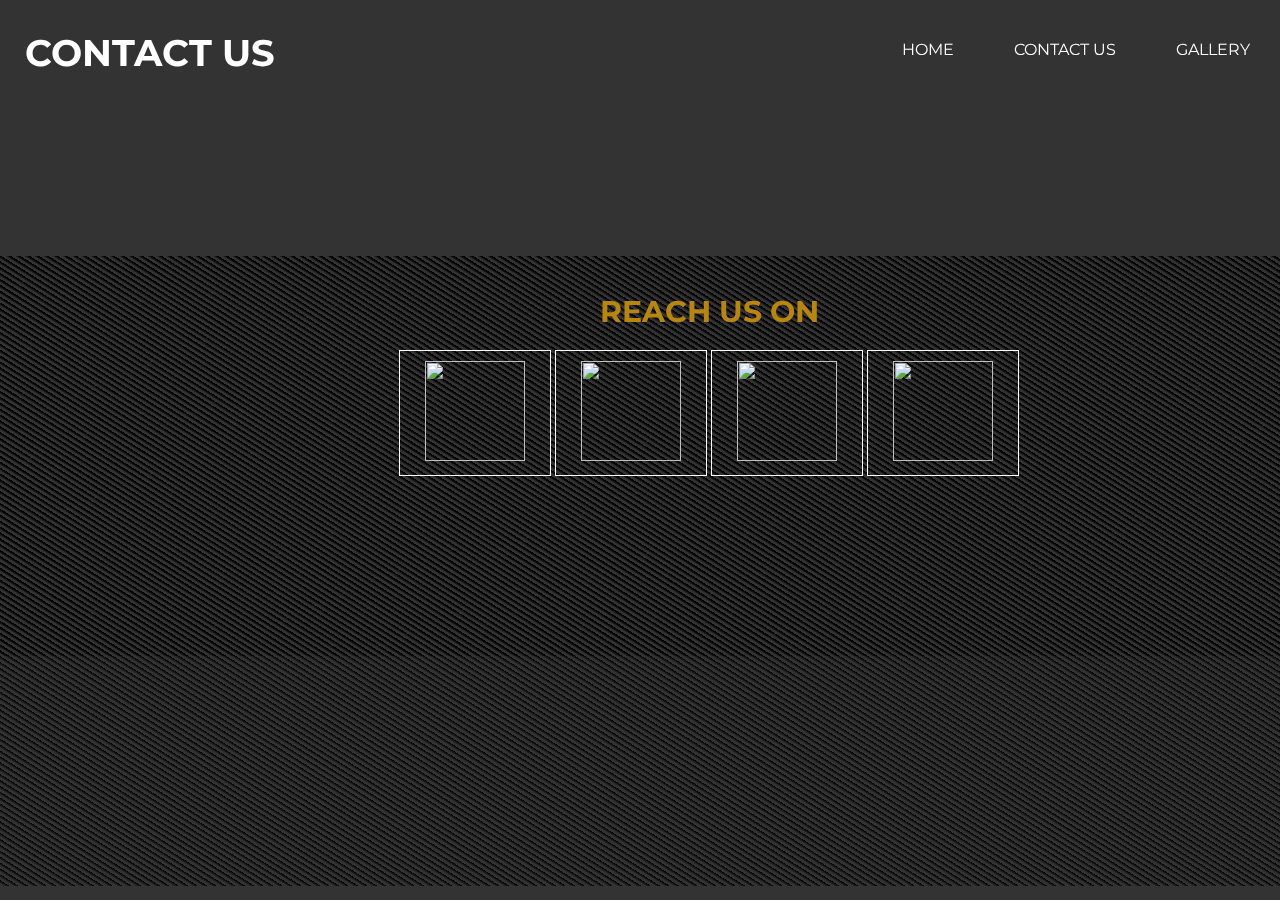
==== contact.html @ a5d5285b "Update contact.html" ====
<!DOCTYPE html>
<html>
    <head>
        <title>Sparks Donation</title>
        <meta name="viewport" content="width=device-width, initial-scale=1.0">
        <link rel="stylesheet" href="index.css">
        <link rel="preconnect" href="https://fonts.gstatic.com">
        <link href="https://fonts.googleapis.com/css2?family=Montserrat:wght@400;600&display=swap" rel="stylesheet">
        <style font-family: 'Montserrat', sans-serif;></style>

    </head>
    <body>


        <header class="header" style="margin-top: 0px;">
            <div class="heading">
            <h3 style="margin-left: 5px; margin-top: 20px;"><a href="index.html" class="logo">CONTACT US</a></h3></div>
            <input class="menu-btn" type="checkbox" id="menu-btn" />
            <label class="menu-icon" for="menu-btn"><span class="navicon"></span></label>
            <ul class="menu">
              <li><a href="index.html">HOME</a></li>
              <li><a href="contact.html">CONTACT US</a></li>
              <li><a href="gallery.html">GALLERY</a></li>
            </ul>

            <div class="pattern" style="height: 70vh;">
            <div class="pattern" style="height: 400px;">
            <div class="welcome" style="position: relative;">
                <h3 style="color: white; color: darkgoldenrod;"><br>REACH US ON</h3>
               <a href="www.instagram.com"><img src="./image/insta.jpg" style="height:100px;width:100px"></img></a>
               <a href="www.facebook.com"><img src="./image/fb.png" style="height:100px;width:100px"></img></a>
               <a href="www.twitter.com"><img src="./image/twitter.png" style="height:100px;width:100px"></img></a>
               <a href="www.whatsapp.com"><img src="./image/whatsapp.jpg" style="height:100px;width:100px"></img></a>
            </div>
        </div>
        </header>
</body>
</html>
---- index.css ----
* {
	margin: 0;
	padding: 0;
}
body {
    font-family: 'Montserrat';
    
}
body h2{
    color: #fff;
}
.logo h2{
    margin-top: 20px;
    margin-left: 60px;
}
header {
	background: linear-gradient(rgba(0, 0, 0, 0.8), rgba(0, 0, 0, 0.8)), url(https://cdn.givingcompass.org/wp-content/uploads/2017/12/26161635/How-to-Pick-the-Right-Charity.jpg);
	height: 100vh;
	-webkit-background-size: cover;
	background-size: cover;
	background-position: center center;
	position: relative;
}
.logo {
	float: left;
}
.logo img {
	width: 100%;
}
.welcome{
	position: absolute;
	width: 650px;
	height: 300px;
    margin: 20% 30%;
	text-align: center;
}
.welcome h3 {
	text-align: center;
	color: #fff;
	text-transform: uppercase;
	font-size: 30px;
}
.welcome h3 span {
	color: #00fecb;
}
.welcome a {
	border: 1px solid #fff;
	padding: 10px 25px;
	text-decoration: none;
	text-transform: uppercase;
	font-size: 14px;
	margin-top: 20px;
	display: inline-block;
	color: #fff;
}
.welcome a:hover {
	background: #fff;
	color: #333;
}
.pattern {
    height: 40vh;
    width: 100vw;
    
    background-image: repeating-linear-gradient(
      32deg, 
      transparent,
      transparent 2px,
      black 5px,
      black 5px,
      transparent 4px
      );
  /*     background-size: 6px 6px; */
  }
/*resposive*/

@media (max-width:600px) {

  .heading h3{

    text-align: center;
  }

	.logo {
		
		width: 50%;
    margin-left: 60px;


	}
	.welcome{
		width: 100%;
		height: auto;
		margin: 30% 0;
	}
	.welcome h1 {
		font-size: 30px;
  }
}
body {
    margin: 0;
    font-family: Montserrat;
  }
  
  a {
    color: #fff;
  }
  
  /* header */
  
  .header {
    background-color: #fff;
    box-shadow: 1px 1px 4px 0 rgba(0,0,0,.1);
    margin-top: 20px;
    position: fixed;
    width: 100%;
    z-index: 3;
  }
  
  .header ul {
    margin: 0;
    padding: 0;
    list-style: none;
    overflow: hidden;
    
  }
  
  .header li a {
    display: block;
    padding: 10px 20px;
    text-decoration: none;
  }
  
  .header li a:hover,
  .header .menu-btn:hover {
    background: #fff;
	color: #333;
  }
  
  .header .logo {
    display: block;
    float: left;
    font-size: 2em;
    padding: 10px 20px;
    text-decoration: none;
  }
  
  /* menu */
  
  .header .menu {
    clear: both;
    max-height: 0;
    transition: max-height .2s ease-out;
  }
  
  /* menu icon */
  
  .header .menu-icon {
    cursor: pointer;
    display: inline-block;
    float: right;
    padding: 28px 20px;
    position: relative;
    user-select: none;
  }
  
  .header .menu-icon .navicon {
    background: #fff;
    display: block;
    height: 2px;
    position: relative;
    transition: background .2s ease-out;
    width: 18px;
  }
  
  .header .menu-icon .navicon:before,
  .header .menu-icon .navicon:after {
    background: #fff;
    content: '';
    display: block;
    height: 100%;
    position: absolute;
    transition: all .2s ease-out;
    width: 100%;
  }
  
  .header .menu-icon .navicon:before {
    top: 5px;
  }
  
  .header .menu-icon .navicon:after {
    top: -5px;
  }
  
  /* menu btn */
  
  .header .menu-btn {
    display: none;
  }
  
  .header .menu-btn:checked ~ .menu {
    max-height: 240px;
  }
  
  .header .menu-btn:checked ~ .menu-icon .navicon {
    background: transparent;
  }
  
  .header .menu-btn:checked ~ .menu-icon .navicon:before {
    transform: rotate(-45deg);
  }
  
  .header .menu-btn:checked ~ .menu-icon .navicon:after {
    transform: rotate(45deg);
  }
  
  .header .menu-btn:checked ~ .menu-icon:not(.steps) .navicon:before,
  .header .menu-btn:checked ~ .menu-icon:not(.steps) .navicon:after {
    top: 0;
  }
  
  /* 48em = 768px */
  
  @media (min-width: 48em) {
    .header li {
      float: left;
    }
    .header li a {
      padding: 20px 30px;
    }
    .header .menu {
      clear: none;
      float: right;

      max-height: none;
    }
    .header .menu-icon {
      display: none;
    }
    
  }
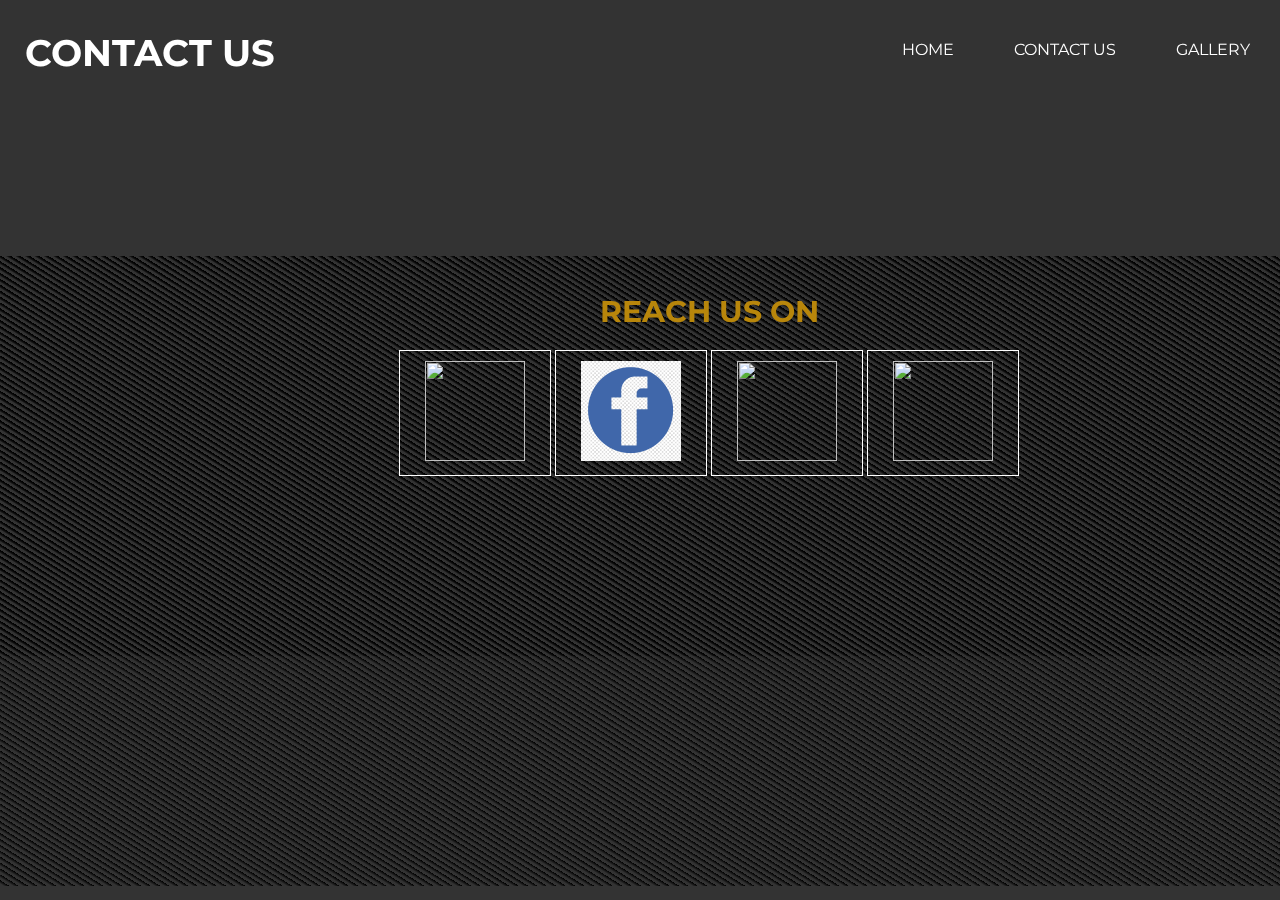
==== commit 31c1bee7: "Update contact.html" ====
--- a/contact.html
+++ b/contact.html
@@ -27,8 +27,8 @@
             <div class="pattern" style="height: 400px;">
             <div class="welcome" style="position: relative;">
                 <h3 style="color: white; color: darkgoldenrod;"><br>REACH US ON</h3>
-               <a href="www.instagram.com"><img src="./image/insta.jpg" style="height:100px;width:100px"></img></a>
-               <a href="www.facebook.com"><img src="./image/fb.png" style="height:100px;width:100px"></img></a>
+               <a href="www.instagram.com"><img src="./insta.png" style="height:100px;width:100px"></img></a>
+               <a href="www.facebook.com"><img src="./fb.png" style="height:100px;width:100px"></img></a>
                <a href="www.twitter.com"><img src="./image/twitter.png" style="height:100px;width:100px"></img></a>
                <a href="www.whatsapp.com"><img src="./image/whatsapp.jpg" style="height:100px;width:100px"></img></a>
             </div>
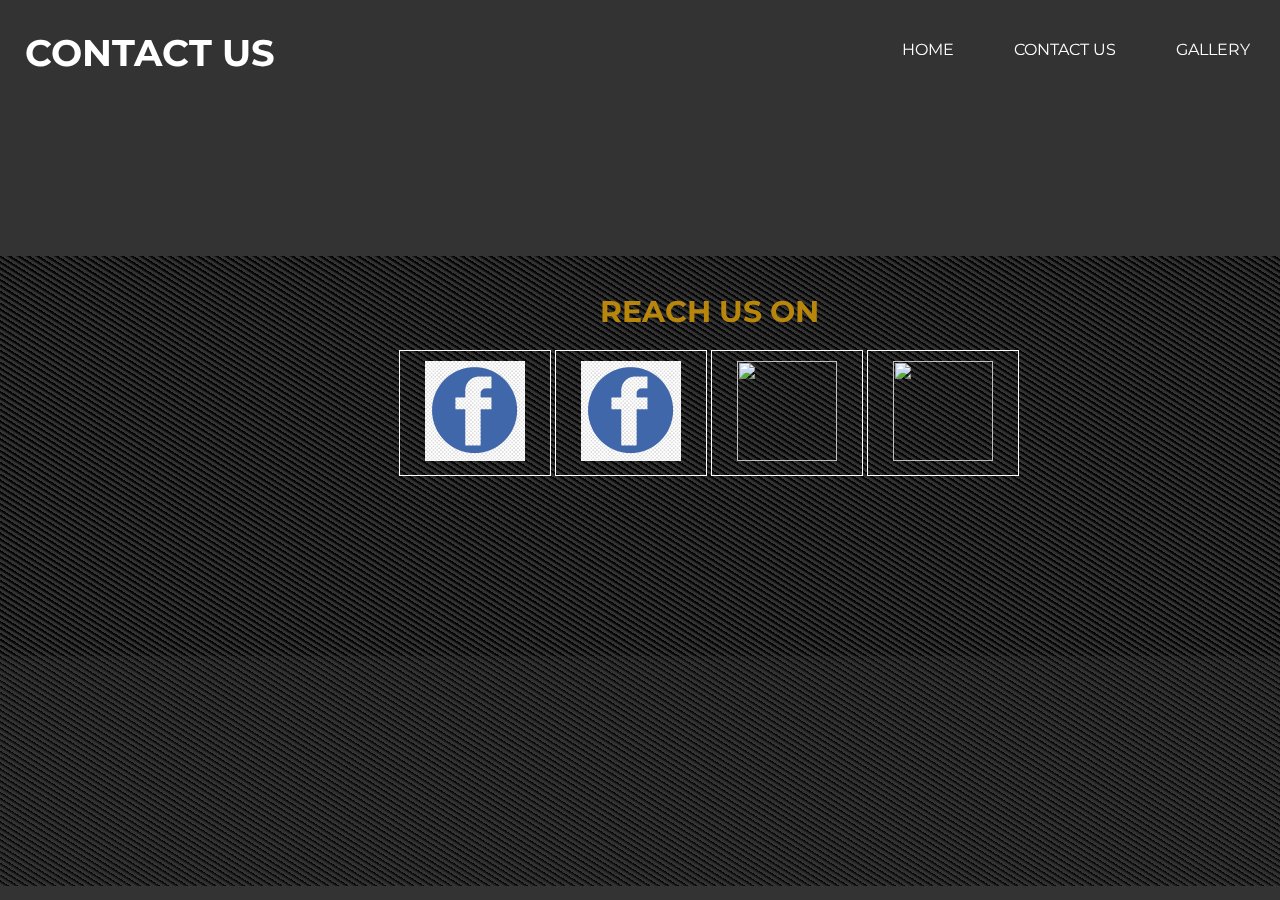
==== commit e86be380: "Update contact.html" ====
--- a/contact.html
+++ b/contact.html
@@ -27,7 +27,7 @@
             <div class="pattern" style="height: 400px;">
             <div class="welcome" style="position: relative;">
                 <h3 style="color: white; color: darkgoldenrod;"><br>REACH US ON</h3>
-               <a href="www.instagram.com"><img src="./insta.png" style="height:100px;width:100px"></img></a>
+               <a href="www.instagram.com"><img src="fb.png" style="height:100px;width:100px"></img></a>
                <a href="www.facebook.com"><img src="./fb.png" style="height:100px;width:100px"></img></a>
                <a href="www.twitter.com"><img src="./image/twitter.png" style="height:100px;width:100px"></img></a>
                <a href="www.whatsapp.com"><img src="./image/whatsapp.jpg" style="height:100px;width:100px"></img></a>
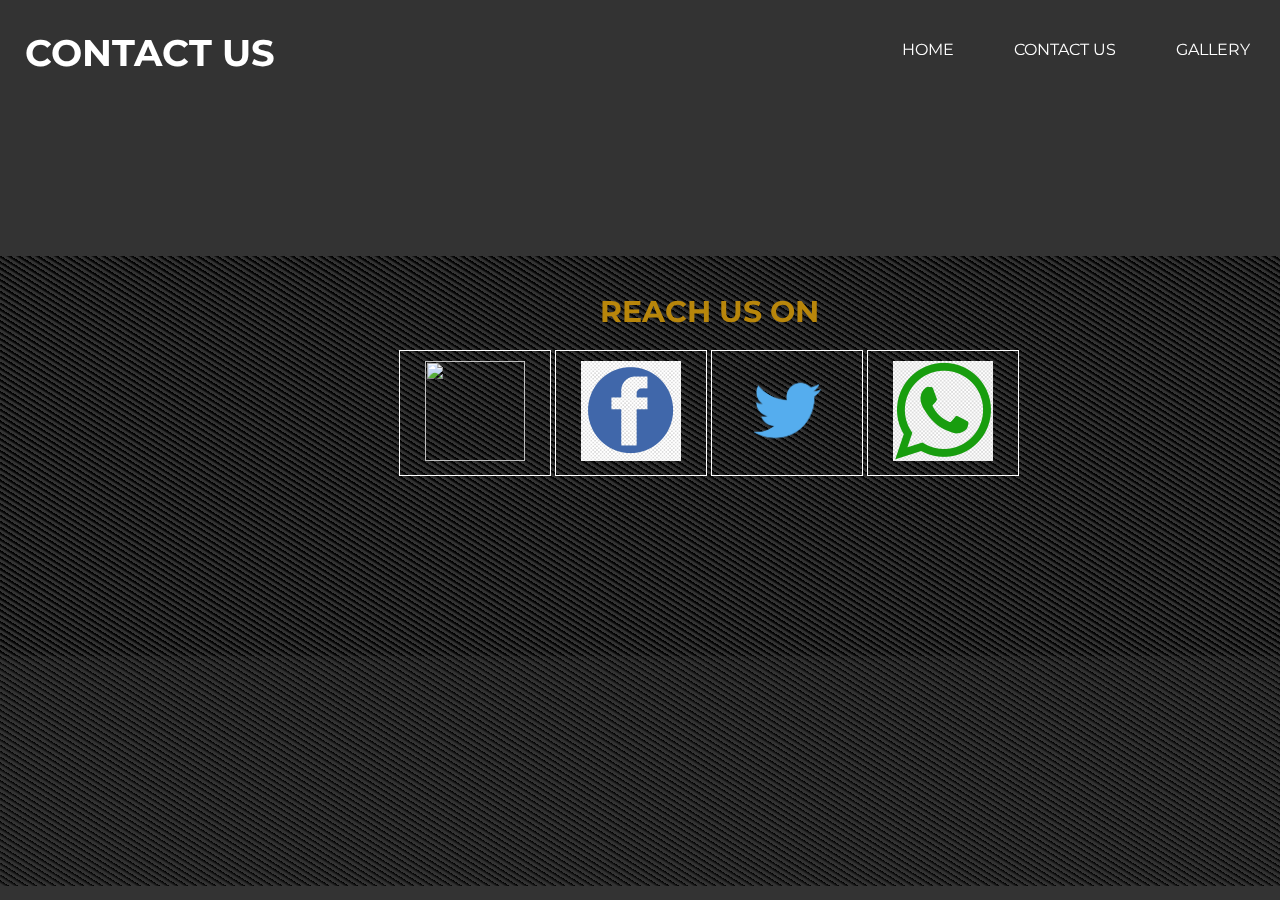
==== commit 5ed5224e: "Update contact.html" ====
--- a/contact.html
+++ b/contact.html
@@ -27,10 +27,10 @@
             <div class="pattern" style="height: 400px;">
             <div class="welcome" style="position: relative;">
                 <h3 style="color: white; color: darkgoldenrod;"><br>REACH US ON</h3>
-               <a href="www.instagram.com"><img src="fb.png" style="height:100px;width:100px"></img></a>
+               <a href="www.instagram.com"><img src="./insta.png" style="height:100px;width:100px"></img></a>
                <a href="www.facebook.com"><img src="./fb.png" style="height:100px;width:100px"></img></a>
-               <a href="www.twitter.com"><img src="./image/twitter.png" style="height:100px;width:100px"></img></a>
-               <a href="www.whatsapp.com"><img src="./image/whatsapp.jpg" style="height:100px;width:100px"></img></a>
+               <a href="www.twitter.com"><img src="./twitter.png" style="height:100px;width:100px"></img></a>
+               <a href="www.whatsapp.com"><img src="./whatsapp.jpg" style="height:100px;width:100px"></img></a>
             </div>
         </div>
         </header>
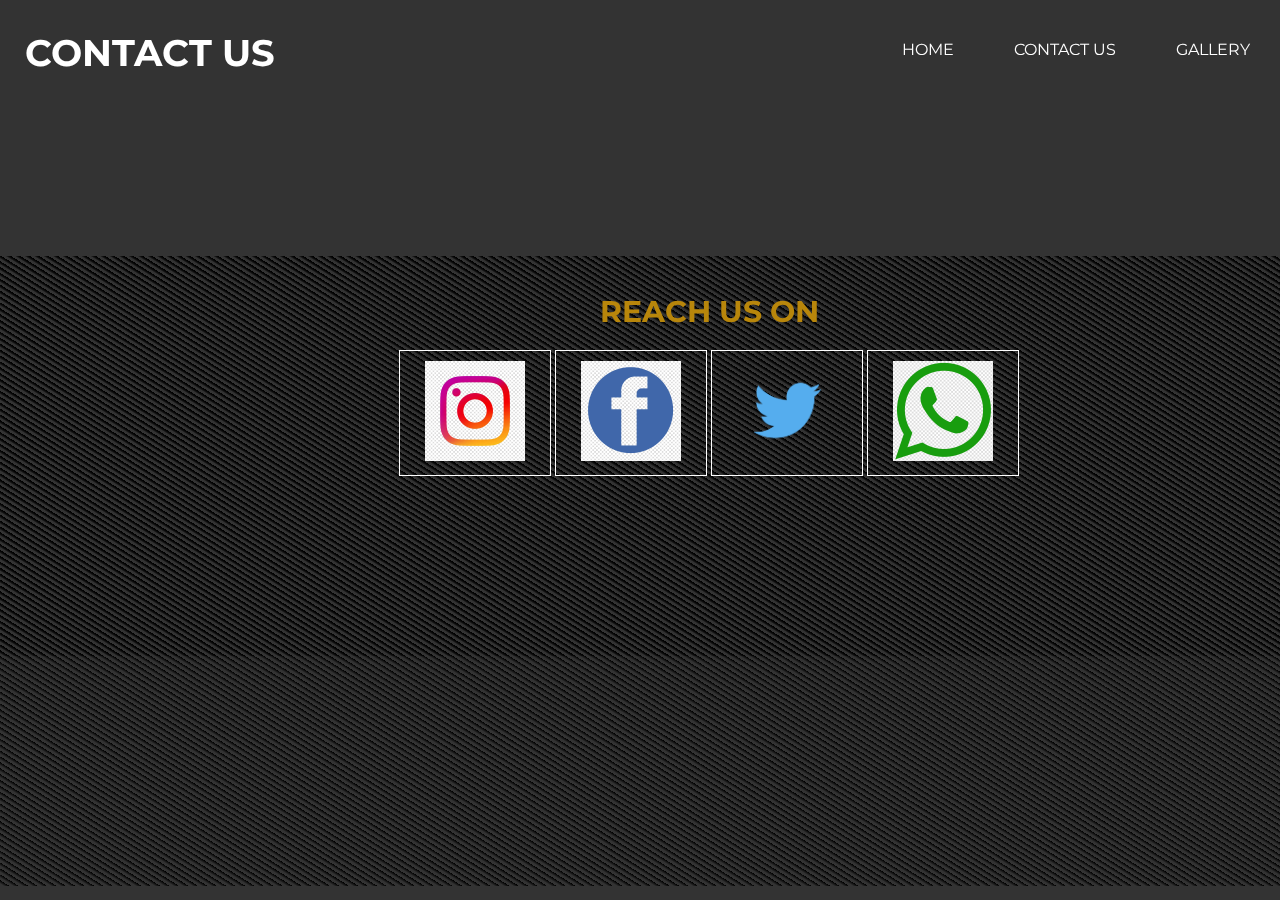
==== commit 76c31887: "Update contact.html" ====
--- a/contact.html
+++ b/contact.html
@@ -27,7 +27,7 @@
             <div class="pattern" style="height: 400px;">
             <div class="welcome" style="position: relative;">
                 <h3 style="color: white; color: darkgoldenrod;"><br>REACH US ON</h3>
-               <a href="www.instagram.com"><img src="./insta.png" style="height:100px;width:100px"></img></a>
+               <a href="www.instagram.com"><img src="./insta.jpg" style="height:100px;width:100px"></img></a>
                <a href="www.facebook.com"><img src="./fb.png" style="height:100px;width:100px"></img></a>
                <a href="www.twitter.com"><img src="./twitter.png" style="height:100px;width:100px"></img></a>
                <a href="www.whatsapp.com"><img src="./whatsapp.jpg" style="height:100px;width:100px"></img></a>
